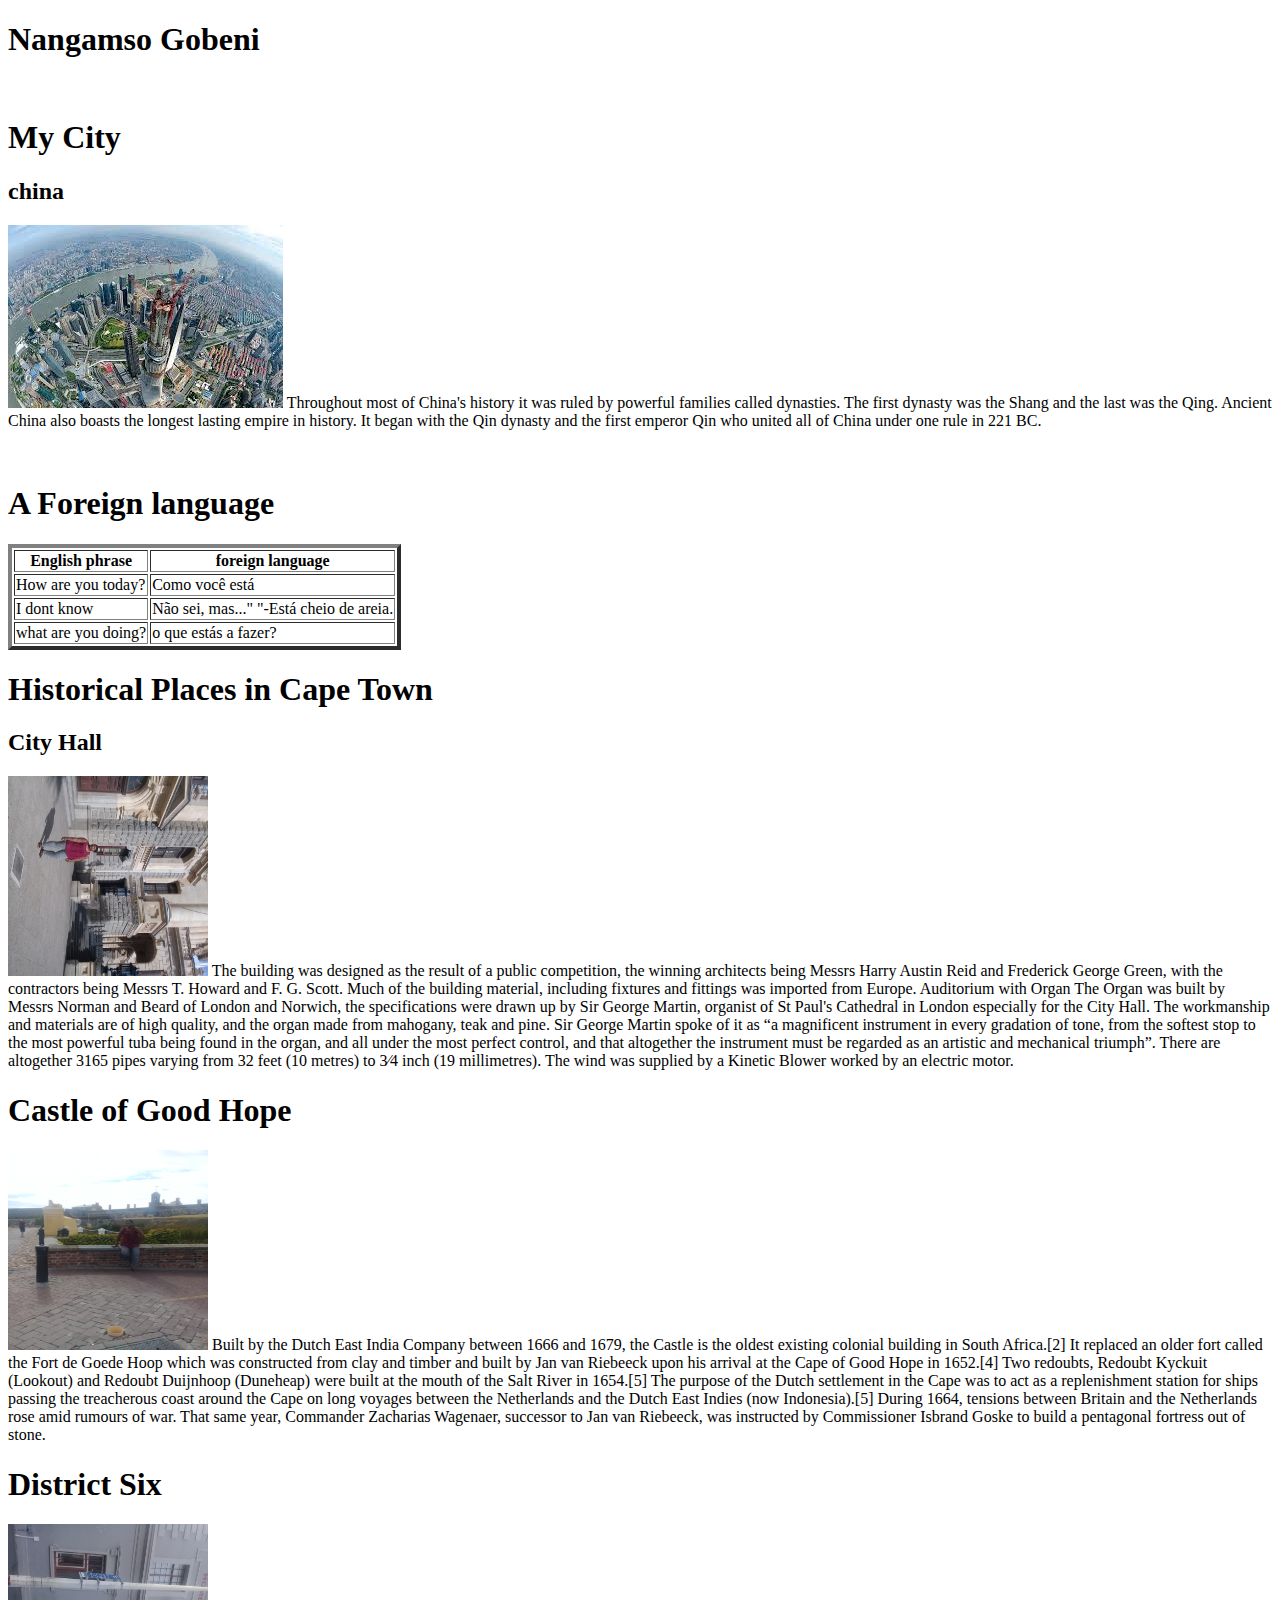
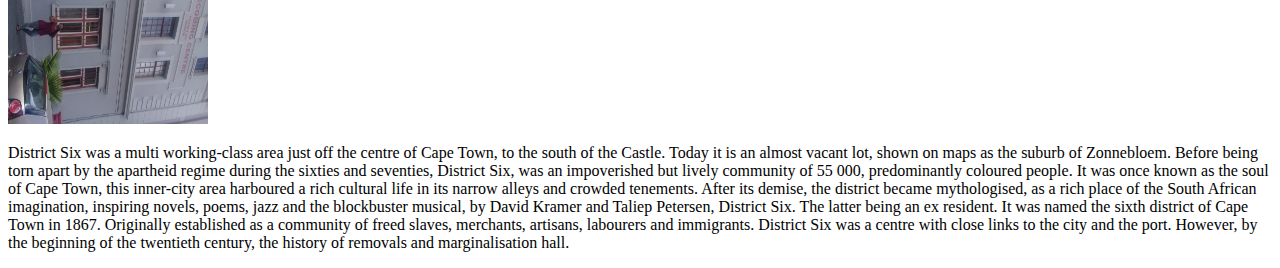
==== index.html @ e6010de5 "first commit" ====
<!DOCTYPE html>
<html>
  <head>
    <meta charset="utf-8">
    <link rel="stylesheet" href="soso.css" type="text/css">
<title>My basic webpage</title>
  </head>
  <body>
<div class="header">
    <h1>Nangamso Gobeni</h1>
  <img src="/home/coder/Desktop/basic-webpage/mountain.jpg" alt="">
  </div>
  </div>
    <h1>My City</h1>
  <div class ="china">
    <h2>china</h2>
  <p><img id="china clearfix" src="china.jpeg" alt="china">
    Throughout most of China's history it was ruled by powerful families
      called dynasties. The first dynasty was the Shang and the last was the
      Qing. Ancient China also boasts the longest lasting empire in history. It
       began with the Qin dynasty and the first emperor Qin who united all of
       China under one rule in 221 BC.
     </p>
   </div>


  <br/>
     <h1>A Foreign language</h1>


<table border ="4">
<tr>
<th>English phrase</th>
<th>foreign language</th>
</tr>
<tr>
<td>How are you today?</td>
<td>Como você está</td>
</tr>
<tr>
  <td>I dont know</td>
  <td>Não sei, mas..." "-Está cheio de areia.</td>
</tr>
<tr>
  <td>what are you doing?</td>
  <td>o que estás a fazer?</td>
</tr>
</table>

</div>
<div>
<h1>Historical Places in Cape Town</h1>
<h2>City Hall </h2>
<div class=" hallone clearfix">
<p><img class="rotateimg90" src="20180306_093422.jpg"src= alt="hall" width="200" height="200">

The building was designed as the result of a public competition, the winning architects being Messrs Harry Austin Reid and Frederick George Green, with the contractors being Messrs T. Howard and F. G. Scott. Much of the building material, including fixtures and fittings was imported from Europe.
Auditorium with Organ

The Organ was built by Messrs Norman and Beard of London and Norwich, the specifications were drawn up by Sir George Martin, organist of St Paul's Cathedral in London especially for the City Hall. The workmanship and materials are of high quality, and the organ made from mahogany, teak and pine. Sir George Martin spoke of it as “a magnificent instrument in every gradation of tone, from the softest stop to the most powerful tuba being found in the organ, and all under the most perfect control, and that altogether the instrument must be regarded as an artistic and mechanical triumph”. There are altogether 3165 pipes varying from 32 feet (10 metres) to 3⁄4 inch (19 millimetres). The wind was supplied by a Kinetic Blower worked by an electric motor.</p>
</div>
<div class= "hallone ">
<h1>Castle of Good Hope</h1>
<p><img class="clearfix" src="castle"alt="castle"width="200"height="200">
Built by the Dutch East India Company between 1666 and 1679, the Castle is the oldest existing colonial building in South Africa.[2] It replaced an older fort called the Fort de Goede Hoop which was constructed from clay and timber and built by Jan van Riebeeck upon his arrival at the Cape of Good Hope in 1652.[4] Two redoubts, Redoubt Kyckuit (Lookout) and Redoubt Duijnhoop (Duneheap) were built at the mouth of the Salt River in 1654.[5] The purpose of the Dutch settlement in the Cape was to act as a replenishment station for ships passing the treacherous coast around the Cape on long voyages between the Netherlands and the Dutch East Indies (now Indonesia).[5]

During 1664, tensions between Britain and the Netherlands rose amid rumours of war. That same year, Commander Zacharias Wagenaer, successor to Jan van Riebeeck, was instructed by Commissioner Isbrand Goske to build a pentagonal fortress out of stone.</p>


</div>
<div class = "hallone">
<h1>District Six</h1>
<img class=rotateimg90 src="20180306_094548.jpg" alt="district" width="200" height="200" >
<p>
District Six was a multi working-class area just off the centre of Cape Town, to the south of the Castle. Today it is an almost vacant lot, shown on maps as the suburb of Zonnebloem. Before being torn apart by the apartheid regime during the sixties and seventies, District Six, was an impoverished but lively community of 55 000, predominantly coloured people. It was once known as the soul of Cape Town, this inner-city area harboured a rich cultural life in its narrow alleys and crowded tenements. After its demise, the district became mythologised, as a rich place of the South African imagination, inspiring novels, poems, jazz and the blockbuster musical, by David Kramer and Taliep Petersen, District Six. The latter being an ex resident.

It was named the sixth district of Cape Town in 1867. Originally established as a community of freed slaves, merchants, artisans, labourers and immigrants. District Six was a centre with close links to the city and the port. However, by the beginning of the twentieth century, the history of removals and marginalisation hall.</p>

</div>
</div>

  </body>
</html>
---- soso.css ----
.clearfix:after {
visibility: hidden;
display: block;
font-size: 0;
content: " ";
clear: both;
height: 0;
}/*
#china{
  height:25%;
  wdth:20%;
  float: left;
}
*/
#soso{
  height:25%;
  width:20%;
}

.rotateimg90 {
  -webkit-transform:rotate(90deg);
  -moz-transform: rotate(90deg);
  -ms-transform: rotate(90deg);
  -o-transform: rotate(90deg);
  transform: rotate(90deg);
}
@media (max-width: 500px) {


 table, th, td {
  text-align: center;
  border-color: black;
}
 .hallone{
   margin: 1em;
  display: inline-block;
  width: 30%;
  vertical-align: top;
}

.hallone img{
  position: relative;
}
 p{
  text-align: left;
}
.header{
padding: 3em;
float:right;
width:100%;
}
.header img{
  margin-left: 100px;
  
}
}
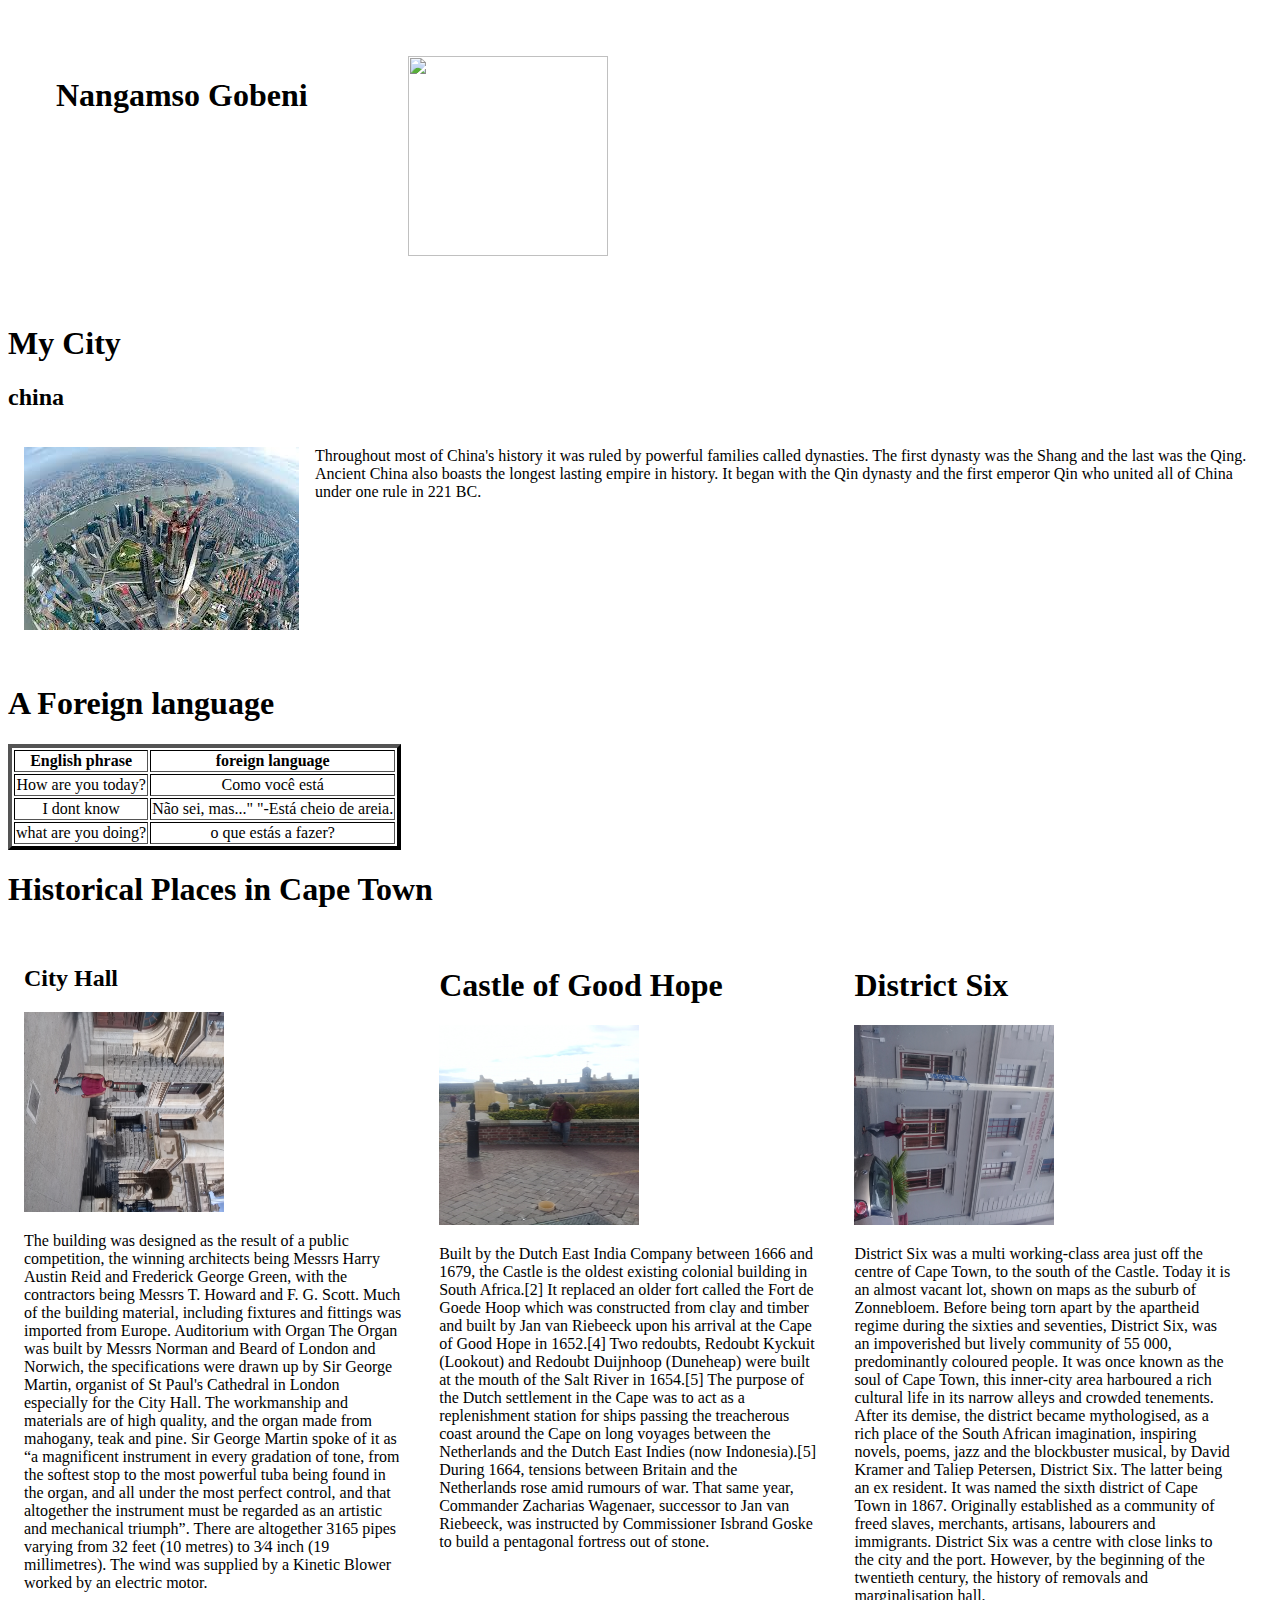
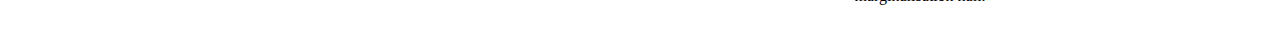
==== commit b07286aa: "first web-page" ====
--- a/index.html
+++ b/index.html
@@ -8,13 +8,14 @@
   <body>
 <div class="header">
     <h1>Nangamso Gobeni</h1>
-  <img src="/home/coder/Desktop/basic-webpage/mountain.jpg" alt="">
+  <img src="/home/coder/basic-webpage/gobeni.jpg" alt=""  width="200" height="200">
   </div>
   </div>
     <h1>My City</h1>
   <div class ="china">
     <h2>china</h2>
-  <p><img id="china clearfix" src="china.jpeg" alt="china">
+    <img id="china clearfix" src="china.jpeg" alt="china">
+  <p>
     Throughout most of China's history it was ruled by powerful families
       called dynasties. The first dynasty was the Shang and the last was the
       Qing. Ancient China also boasts the longest lasting empire in history. It
@@ -50,24 +51,26 @@
 </div>
 <div>
 <h1>Historical Places in Cape Town</h1>
+<div class=" hallone clearfix">
 <h2>City Hall </h2>
-<div class=" hallone clearfix">
-<p><img class="rotateimg90" src="20180306_093422.jpg"src= alt="hall" width="200" height="200">
+<img class="rotateimg90" src="20180306_093422.jpg"src= alt="hall" width="200" height="200">
 
-The building was designed as the result of a public competition, the winning architects being Messrs Harry Austin Reid and Frederick George Green, with the contractors being Messrs T. Howard and F. G. Scott. Much of the building material, including fixtures and fittings was imported from Europe.
+<p>The building was designed as the result of a public competition, the winning architects being Messrs Harry Austin Reid and Frederick George Green, with the contractors being Messrs T. Howard and F. G. Scott. Much of the building material, including fixtures and fittings was imported from Europe.
 Auditorium with Organ
 
 The Organ was built by Messrs Norman and Beard of London and Norwich, the specifications were drawn up by Sir George Martin, organist of St Paul's Cathedral in London especially for the City Hall. The workmanship and materials are of high quality, and the organ made from mahogany, teak and pine. Sir George Martin spoke of it as “a magnificent instrument in every gradation of tone, from the softest stop to the most powerful tuba being found in the organ, and all under the most perfect control, and that altogether the instrument must be regarded as an artistic and mechanical triumph”. There are altogether 3165 pipes varying from 32 feet (10 metres) to 3⁄4 inch (19 millimetres). The wind was supplied by a Kinetic Blower worked by an electric motor.</p>
 </div>
+
 <div class= "hallone ">
 <h1>Castle of Good Hope</h1>
-<p><img class="clearfix" src="castle"alt="castle"width="200"height="200">
+<img class="clearfix" src="castle"alt="castle"width="200"height="200">
+<p>
 Built by the Dutch East India Company between 1666 and 1679, the Castle is the oldest existing colonial building in South Africa.[2] It replaced an older fort called the Fort de Goede Hoop which was constructed from clay and timber and built by Jan van Riebeeck upon his arrival at the Cape of Good Hope in 1652.[4] Two redoubts, Redoubt Kyckuit (Lookout) and Redoubt Duijnhoop (Duneheap) were built at the mouth of the Salt River in 1654.[5] The purpose of the Dutch settlement in the Cape was to act as a replenishment station for ships passing the treacherous coast around the Cape on long voyages between the Netherlands and the Dutch East Indies (now Indonesia).[5]
 
 During 1664, tensions between Britain and the Netherlands rose amid rumours of war. That same year, Commander Zacharias Wagenaer, successor to Jan van Riebeeck, was instructed by Commissioner Isbrand Goske to build a pentagonal fortress out of stone.</p>
 
+</div>
 
-</div>
 <div class = "hallone">
 <h1>District Six</h1>
 <img class=rotateimg90 src="20180306_094548.jpg" alt="district" width="200" height="200" >
@@ -77,6 +80,7 @@
 It was named the sixth district of Cape Town in 1867. Originally established as a community of freed slaves, merchants, artisans, labourers and immigrants. District Six was a centre with close links to the city and the port. However, by the beginning of the twentieth century, the history of removals and marginalisation hall.</p>
 
 </div>
+
 </div>
 
   </body>
--- a/soso.css
+++ b/soso.css
@@ -25,13 +25,30 @@
   -o-transform: rotate(90deg);
   transform: rotate(90deg);
 }
-@media (max-width: 500px) {
+@media (min-width: 500px) {
 
 
  table, th, td {
   text-align: center;
   border-color: black;
 }
+
+.china img {
+  margin: 1em;
+  float: left;
+}
+
+.china p{
+  padding-top: 1em;
+}
+
+.china:after {
+  content: "";
+  display: table;
+  clear: both;
+}
+
+
  .hallone{
    margin: 1em;
   display: inline-block;
@@ -47,11 +64,12 @@
 }
 .header{
 padding: 3em;
-float:right;
+display: flex;
 width:100%;
+
 }
 .header img{
   margin-left: 100px;
-  
+
 }
 }
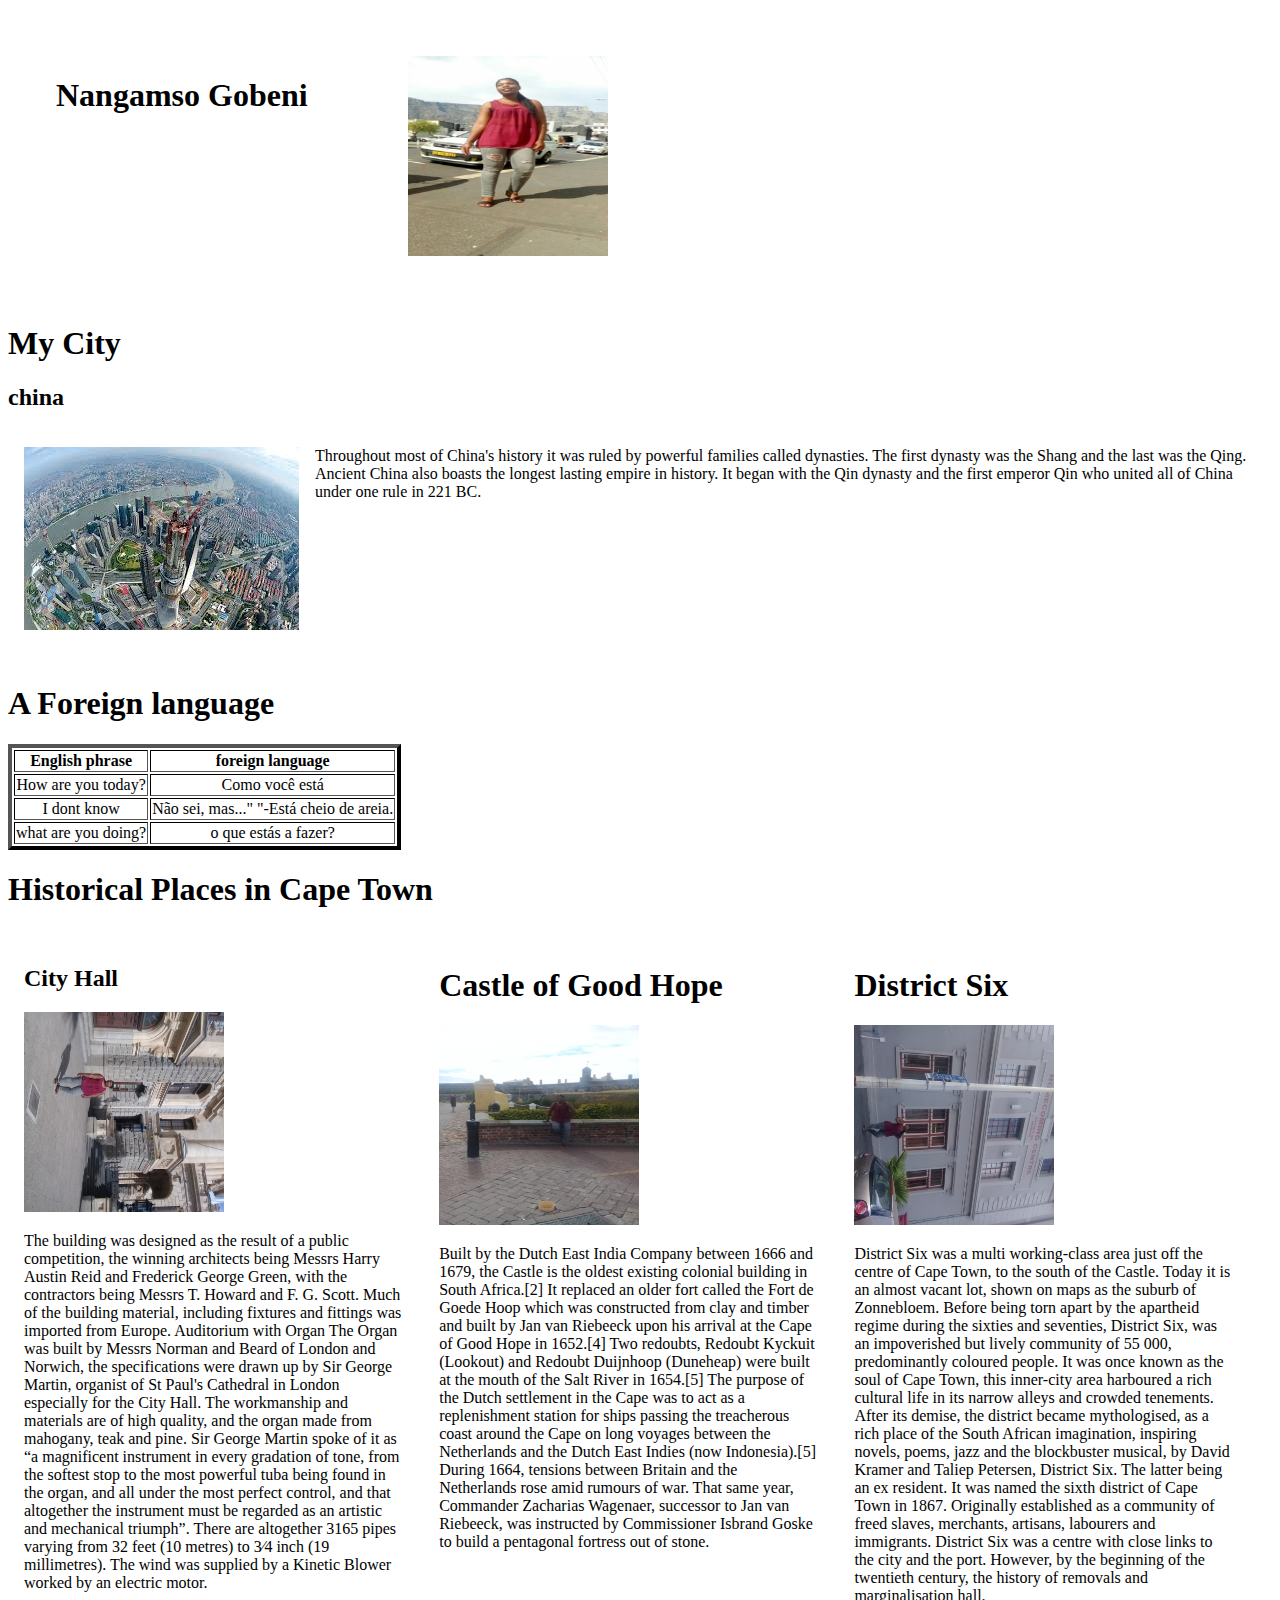
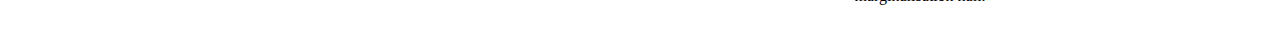
==== commit 788287ed: "all pictures" ====
--- a/index.html
+++ b/index.html
@@ -8,7 +8,7 @@
   <body>
 <div class="header">
     <h1>Nangamso Gobeni</h1>
-  <img src="/home/coder/basic-webpage/gobeni.jpg" alt=""  width="200" height="200">
+  <img src="gobeni.jpg" alt=""  width="200" height="200">
   </div>
   </div>
     <h1>My City</h1>
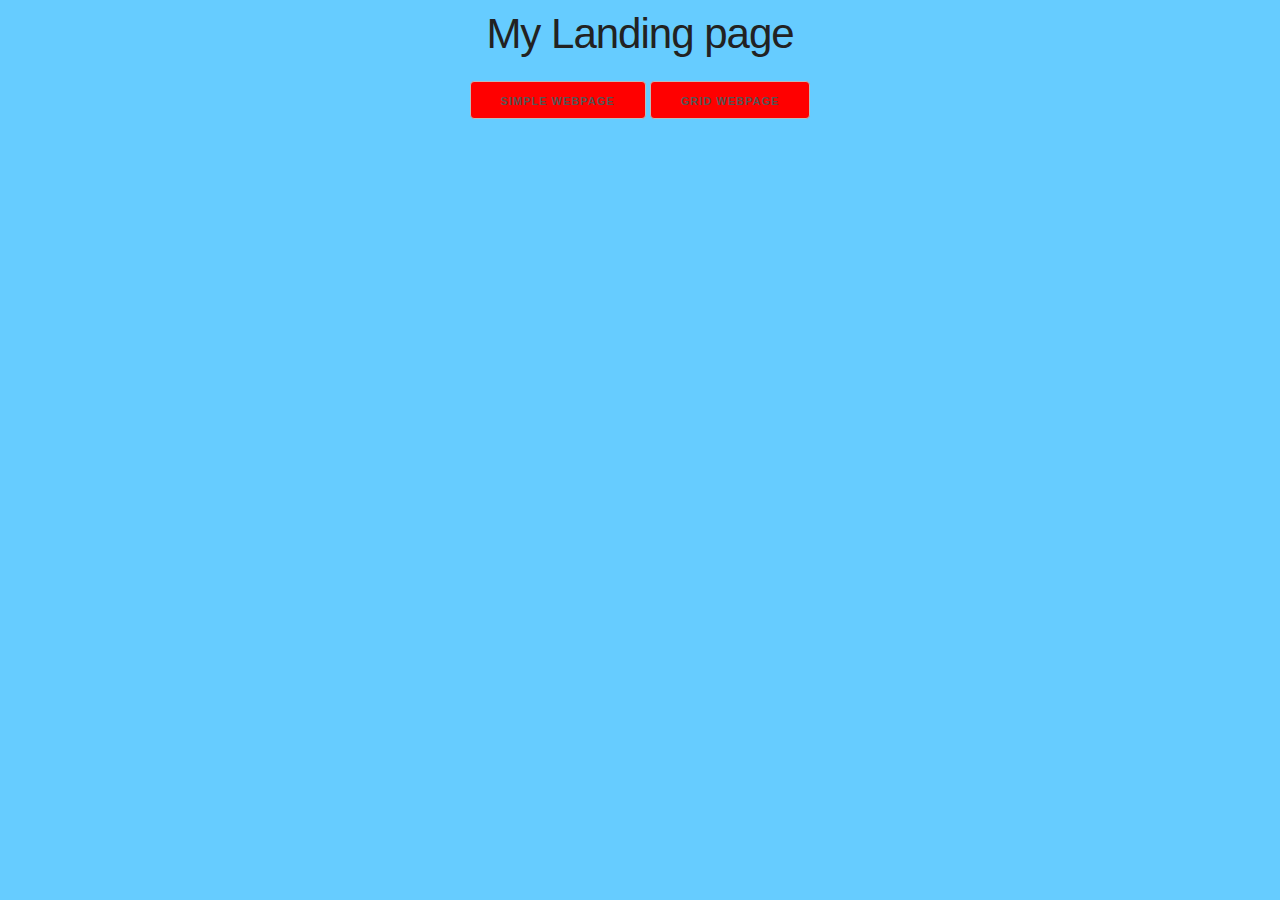
==== commit 4c5f3a8f: "linking landing.html file" ====
--- a/index.html
+++ b/index.html
@@ -2,86 +2,19 @@
 <html>
   <head>
     <meta charset="utf-8">
-    <link rel="stylesheet" href="soso.css" type="text/css">
-<title>My basic webpage</title>
+    <link rel="stylesheet" href="webpages/css/landing.css" type="text/css">
+    <title></title>
   </head>
   <body>
-<div class="header">
-    <h1>Nangamso Gobeni</h1>
-  <img src="gobeni.jpg" alt=""  width="200" height="200">
-  </div>
-  </div>
-    <h1>My City</h1>
-  <div class ="china">
-    <h2>china</h2>
-    <img id="china clearfix" src="china.jpeg" alt="china">
-  <p>
-    Throughout most of China's history it was ruled by powerful families
-      called dynasties. The first dynasty was the Shang and the last was the
-      Qing. Ancient China also boasts the longest lasting empire in history. It
-       began with the Qin dynasty and the first emperor Qin who united all of
-       China under one rule in 221 BC.
-     </p>
-   </div>
-
-
-  <br/>
-     <h1>A Foreign language</h1>
-
-
-<table border ="4">
-<tr>
-<th>English phrase</th>
-<th>foreign language</th>
-</tr>
-<tr>
-<td>How are you today?</td>
-<td>Como você está</td>
-</tr>
-<tr>
-  <td>I dont know</td>
-  <td>Não sei, mas..." "-Está cheio de areia.</td>
-</tr>
-<tr>
-  <td>what are you doing?</td>
-  <td>o que estás a fazer?</td>
-</tr>
-</table>
-
-</div>
-<div>
-<h1>Historical Places in Cape Town</h1>
-<div class=" hallone clearfix">
-<h2>City Hall </h2>
-<img class="rotateimg90" src="20180306_093422.jpg"src= alt="hall" width="200" height="200">
-
-<p>The building was designed as the result of a public competition, the winning architects being Messrs Harry Austin Reid and Frederick George Green, with the contractors being Messrs T. Howard and F. G. Scott. Much of the building material, including fixtures and fittings was imported from Europe.
-Auditorium with Organ
-
-The Organ was built by Messrs Norman and Beard of London and Norwich, the specifications were drawn up by Sir George Martin, organist of St Paul's Cathedral in London especially for the City Hall. The workmanship and materials are of high quality, and the organ made from mahogany, teak and pine. Sir George Martin spoke of it as “a magnificent instrument in every gradation of tone, from the softest stop to the most powerful tuba being found in the organ, and all under the most perfect control, and that altogether the instrument must be regarded as an artistic and mechanical triumph”. There are altogether 3165 pipes varying from 32 feet (10 metres) to 3⁄4 inch (19 millimetres). The wind was supplied by a Kinetic Blower worked by an electric motor.</p>
-</div>
-
-<div class= "hallone ">
-<h1>Castle of Good Hope</h1>
-<img class="clearfix" src="castle"alt="castle"width="200"height="200">
-<p>
-Built by the Dutch East India Company between 1666 and 1679, the Castle is the oldest existing colonial building in South Africa.[2] It replaced an older fort called the Fort de Goede Hoop which was constructed from clay and timber and built by Jan van Riebeeck upon his arrival at the Cape of Good Hope in 1652.[4] Two redoubts, Redoubt Kyckuit (Lookout) and Redoubt Duijnhoop (Duneheap) were built at the mouth of the Salt River in 1654.[5] The purpose of the Dutch settlement in the Cape was to act as a replenishment station for ships passing the treacherous coast around the Cape on long voyages between the Netherlands and the Dutch East Indies (now Indonesia).[5]
-
-During 1664, tensions between Britain and the Netherlands rose amid rumours of war. That same year, Commander Zacharias Wagenaer, successor to Jan van Riebeeck, was instructed by Commissioner Isbrand Goske to build a pentagonal fortress out of stone.</p>
-
-</div>
-
-<div class = "hallone">
-<h1>District Six</h1>
-<img class=rotateimg90 src="20180306_094548.jpg" alt="district" width="200" height="200" >
-<p>
-District Six was a multi working-class area just off the centre of Cape Town, to the south of the Castle. Today it is an almost vacant lot, shown on maps as the suburb of Zonnebloem. Before being torn apart by the apartheid regime during the sixties and seventies, District Six, was an impoverished but lively community of 55 000, predominantly coloured people. It was once known as the soul of Cape Town, this inner-city area harboured a rich cultural life in its narrow alleys and crowded tenements. After its demise, the district became mythologised, as a rich place of the South African imagination, inspiring novels, poems, jazz and the blockbuster musical, by David Kramer and Taliep Petersen, District Six. The latter being an ex resident.
-
-It was named the sixth district of Cape Town in 1867. Originally established as a community of freed slaves, merchants, artisans, labourers and immigrants. District Six was a centre with close links to the city and the port. However, by the beginning of the twentieth century, the history of removals and marginalisation hall.</p>
-
-</div>
-
-</div>
+    <div class="container">
+      <div class="row">
+    <div class="twelve columns">
+      <h2>My Landing page</h2>
+      <a href="webpages/index.html" class="button">Simple webpage</a>
+      <a href="webpages/index-grid.html" class="button">Grid webpage</a>
+    </div>
+      </div>
+    </div>
 
   </body>
 </html>
--- a/webpages/css/landing.css
+++ b/webpages/css/landing.css
@@ -0,0 +1,430 @@
+/*
+* Skeleton V2.0.4
+* Copyright 2014, Dave Gamache
+* www.getskeleton.com
+* Free to use under the MIT license.
+* http://www.opensource.org/licenses/mit-license.php
+* 12/29/2014
+*/
+
+
+/* Table of contents
+––––––––––––––––––––––––––––––––––––––––––––––––––
+- Grid
+- Base Styles
+- Typography
+- Links
+- Buttons
+- Forms
+- Lists
+- Code
+- Tables
+- Spacing
+- Utilities
+- Clearing
+- Media Queries
+*/
+
+
+/* Grid
+–––––––––––––––––––––––––––––––––––––––––––––––––– */
+.container {
+  position: relative;
+  width: 100%;
+  max-width: 960px;
+  margin: 0 auto;
+  padding: 0 20px;
+  box-sizing: border-box; }
+.column,
+.columns {
+  width: 100%;
+  float: left;
+  box-sizing: border-box; }
+
+/* For devices larger than 400px */
+@media (min-width: 400px) {
+  .container {
+    width: 85%;
+    padding: 0; }
+}
+
+/* For devices larger than 550px */
+@media (min-width: 550px) {
+  .container {
+    width: 80%; }
+  .column,
+  .columns {
+    margin-left: 4%; }
+  .column:first-child,
+  .columns:first-child {
+    margin-left: 0; }
+
+  .one.column,
+  .one.columns                    { width: 4.66666666667%; }
+  .two.columns                    { width: 13.3333333333%; }
+  .three.columns                  { width: 22%;            }
+  .four.columns                   { width: 30.6666666667%; }
+  .five.columns                   { width: 39.3333333333%; }
+  .six.columns                    { width: 48%;            }
+  .seven.columns                  { width: 56.6666666667%; }
+  .eight.columns                  { width: 65.3333333333%; }
+  .nine.columns                   { width: 74.0%;          }
+  .ten.columns                    { width: 82.6666666667%; }
+  .eleven.columns                 { width: 91.3333333333%; }
+  .twelve.columns                 { width: 100%; margin-left: 0; }
+
+  .one-third.column               { width: 30.6666666667%; }
+  .two-thirds.column              { width: 65.3333333333%; }
+
+  .one-half.column                { width: 48%; }
+
+  /* Offsets */
+  .offset-by-one.column,
+  .offset-by-one.columns          { margin-left: 8.66666666667%; }
+  .offset-by-two.column,
+  .offset-by-two.columns          { margin-left: 17.3333333333%; }
+  .offset-by-three.column,
+  .offset-by-three.columns        { margin-left: 26%;            }
+  .offset-by-four.column,
+  .offset-by-four.columns         { margin-left: 34.6666666667%; }
+  .offset-by-five.column,
+  .offset-by-five.columns         { margin-left: 43.3333333333%; }
+  .offset-by-six.column,
+  .offset-by-six.columns          { margin-left: 52%;            }
+  .offset-by-seven.column,
+  .offset-by-seven.columns        { margin-left: 60.6666666667%; }
+  .offset-by-eight.column,
+  .offset-by-eight.columns        { margin-left: 69.3333333333%; }
+  .offset-by-nine.column,
+  .offset-by-nine.columns         { margin-left: 78.0%;          }
+  .offset-by-ten.column,
+  .offset-by-ten.columns          { margin-left: 86.6666666667%; }
+  .offset-by-eleven.column,
+  .offset-by-eleven.columns       { margin-left: 95.3333333333%; }
+
+  .offset-by-one-third.column,
+  .offset-by-one-third.columns    { margin-left: 34.6666666667%; }
+  .offset-by-two-thirds.column,
+  .offset-by-two-thirds.columns   { margin-left: 69.3333333333%; }
+
+  .offset-by-one-half.column,
+  .offset-by-one-half.columns     { margin-left: 52%; }
+
+}
+
+
+/* Base Styles
+–––––––––––––––––––––––––––––––––––––––––––––––––– */
+/* NOTE
+html is set to 62.5% so that all the REM measurements throughout Skeleton
+are based on 10px sizing. So basically 1.5rem = 15px :) */
+html {
+  font-size: 62.5%; }
+body {
+  font-size: 1.5em; /* currently ems cause chrome bug misinterpreting rems on body element */
+  line-height: 1.6;
+  font-weight: 400;
+  font-family: "Raleway", "HelveticaNeue", "Helvetica Neue", Helvetica, Arial, sans-serif;
+  color: #222; }
+
+
+/* Typography
+–––––––––––––––––––––––––––––––––––––––––––––––––– */
+h1, h2, h3, h4, h5, h6 {
+  margin-top: 0;
+  margin-bottom: 2rem;
+  font-weight: 300; }
+h1 { font-size: 4.0rem; line-height: 1.2;  letter-spacing: -.1rem;}
+h2 { font-size: 3.6rem; line-height: 1.25; letter-spacing: -.1rem; }
+h3 { font-size: 3.0rem; line-height: 1.3;  letter-spacing: -.1rem; }
+h4 { font-size: 2.4rem; line-height: 1.35; letter-spacing: -.08rem; }
+h5 { font-size: 1.8rem; line-height: 1.5;  letter-spacing: -.05rem; }
+h6 { font-size: 1.5rem; line-height: 1.6;  letter-spacing: 0; }
+
+/* Larger than phablet */
+@media (min-width: 550px) {
+  h1 { font-size: 5.0rem; }
+  h2 { font-size: 4.2rem; }
+  h3 { font-size: 3.6rem; }
+  h4 { font-size: 3.0rem; }
+  h5 { font-size: 2.4rem; }
+  h6 { font-size: 1.5rem; }
+}
+
+p {
+  margin-top: 0; }
+
+
+/* Links
+–––––––––––––––––––––––––––––––––––––––––––––––––– */
+a {
+  color: #1EAEDB; }
+a:hover {
+  color: #0FA0CE; }
+
+
+/* Buttons
+–––––––––––––––––––––––––––––––––––––––––––––––––– */
+.button,
+button,
+input[type="submit"],
+input[type="reset"],
+input[type="button"] {
+  display: inline-block;
+  height: 38px;
+  padding: 0 30px;
+  color: #555;
+  text-align: center;
+  font-size: 11px;
+  font-weight: 600;
+  line-height: 38px;
+  letter-spacing: .1rem;
+  text-transform: uppercase;
+  text-decoration: none;
+  white-space: nowrap;
+  background-color: transparent;
+  border-radius: 4px;
+  border: 1px solid #bbb;
+  cursor: pointer;
+  box-sizing: border-box; }
+.button:hover,
+button:hover,
+input[type="submit"]:hover,
+input[type="reset"]:hover,
+input[type="button"]:hover,
+.button:focus,
+button:focus,
+input[type="submit"]:focus,
+input[type="reset"]:focus,
+input[type="button"]:focus {
+  color: #333;
+  border-color: #888;
+  outline: 0; }
+.button.button-primary,
+button.button-primary,
+input[type="submit"].button-primary,
+input[type="reset"].button-primary,
+input[type="button"].button-primary {
+  color: #FFF;
+  background-color: #33C3F0;
+  border-color: #33C3F0; }
+.button.button-primary:hover,
+button.button-primary:hover,
+input[type="submit"].button-primary:hover,
+input[type="reset"].button-primary:hover,
+input[type="button"].button-primary:hover,
+.button.button-primary:focus,
+button.button-primary:focus,
+input[type="submit"].button-primary:focus,
+input[type="reset"].button-primary:focus,
+input[type="button"].button-primary:focus {
+  color: #FFF;
+  background-color: #1EAEDB;
+  border-color: #1EAEDB; }
+
+
+/* Forms
+–––––––––––––––––––––––––––––––––––––––––––––––––– */
+input[type="email"],
+input[type="number"],
+input[type="search"],
+input[type="text"],
+input[type="tel"],
+input[type="url"],
+input[type="password"],
+textarea,
+select {
+  height: 38px;
+  padding: 6px 10px; /* The 6px vertically centers text on FF, ignored by Webkit */
+  background-color: #fff;
+  border: 1px solid #D1D1D1;
+  border-radius: 4px;
+  box-shadow: none;
+  box-sizing: border-box; }
+/* Removes awkward default styles on some inputs for iOS */
+input[type="email"],
+input[type="number"],
+input[type="search"],
+input[type="text"],
+input[type="tel"],
+input[type="url"],
+input[type="password"],
+textarea {
+  -webkit-appearance: none;
+     -moz-appearance: none;
+          appearance: none; }
+textarea {
+  min-height: 65px;
+  padding-top: 6px;
+  padding-bottom: 6px; }
+input[type="email"]:focus,
+input[type="number"]:focus,
+input[type="search"]:focus,
+input[type="text"]:focus,
+input[type="tel"]:focus,
+input[type="url"]:focus,
+input[type="password"]:focus,
+textarea:focus,
+select:focus {
+  border: 1px solid #33C3F0;
+  outline: 0; }
+label,
+legend {
+  display: block;
+  margin-bottom: .5rem;
+  font-weight: 600; }
+fieldset {
+  padding: 0;
+  border-width: 0; }
+input[type="checkbox"],
+input[type="radio"] {
+  display: inline; }
+label > .label-body {
+  display: inline-block;
+  margin-left: .5rem;
+  font-weight: normal; }
+
+
+/* Lists
+–––––––––––––––––––––––––––––––––––––––––––––––––– */
+ul {
+  list-style: circle inside; }
+ol {
+  list-style: decimal inside; }
+ol, ul {
+  padding-left: 0;
+  margin-top: 0; }
+ul ul,
+ul ol,
+ol ol,
+ol ul {
+  margin: 1.5rem 0 1.5rem 3rem;
+  font-size: 90%; }
+li {
+  margin-bottom: 1rem; }
+
+
+/* Code
+–––––––––––––––––––––––––––––––––––––––––––––––––– */
+code {
+  padding: .2rem .5rem;
+  margin: 0 .2rem;
+  font-size: 90%;
+  white-space: nowrap;
+  background: #F1F1F1;
+  border: 1px solid #E1E1E1;
+  border-radius: 4px; }
+pre > code {
+  display: block;
+  padding: 1rem 1.5rem;
+  white-space: pre; }
+
+
+/* Tables
+–––––––––––––––––––––––––––––––––––––––––––––––––– */
+th,
+td {
+  padding: 12px 15px;
+  text-align: left;
+  border-bottom: 1px solid #E1E1E1; }
+th:first-child,
+td:first-child {
+  padding-left: 0; }
+th:last-child,
+td:last-child {
+  padding-right: 0; }
+
+
+/* Spacing
+–––––––––––––––––––––––––––––––––––––––––––––––––– */
+button,
+.button {
+  margin-bottom: 1rem; }
+input,
+textarea,
+select,
+fieldset {
+  margin-bottom: 1.5rem; }
+pre,
+blockquote,
+dl,
+figure,
+table,
+p,
+ul,
+ol,
+form {
+  margin-bottom: 2.5rem; }
+
+
+/* Utilities
+–––––––––––––––––––––––––––––––––––––––––––––––––– */
+.u-full-width {
+  width: 100%;
+  box-sizing: border-box; }
+.u-max-full-width {
+  max-width: 100%;
+  box-sizing: border-box; }
+.u-pull-right {
+  float: right; }
+.u-pull-left {
+  float: left; }
+
+
+/* Misc
+–––––––––––––––––––––––––––––––––––––––––––––––––– */
+hr {
+  margin-top: 3rem;
+  margin-bottom: 3.5rem;
+  border-width: 0;
+  border-top: 1px solid #E1E1E1; }
+
+
+/* Clearing
+–––––––––––––––––––––––––––––––––––––––––––––––––– */
+
+/* Self Clearing Goodness */
+.container:after,
+.row:after,
+.u-cf {
+  content: "";
+  display: table;
+  clear: both; }
+
+  .row{
+    text-align: center;
+  }
+
+  body{
+      background-color:  #66CCFF
+  }
+
+  .button{
+    background-color: #FF0000
+  }
+
+
+/* Media Queries
+–––––––––––––––––––––––––––––––––––––––––––––––––– */
+/*
+Note: The best way to structure the use of media queries is to create the queries
+near the relevant code. For example, if you wanted to change the styles for buttons
+on small devices, paste the mobile query code up in the buttons section and style it
+there.
+*/
+
+
+/* Larger than mobile */
+@media (min-width: 400px) {}
+
+/* Larger than phablet (also point when grid becomes active) */
+@media (min-width: 550px) {}
+
+/* Larger than tablet */
+@media (min-width: 750px) {}
+
+/* Larger than desktop */
+@media (min-width: 1000px) {}
+
+/* Larger than Desktop HD */
+@media (min-width: 1200px) {}
